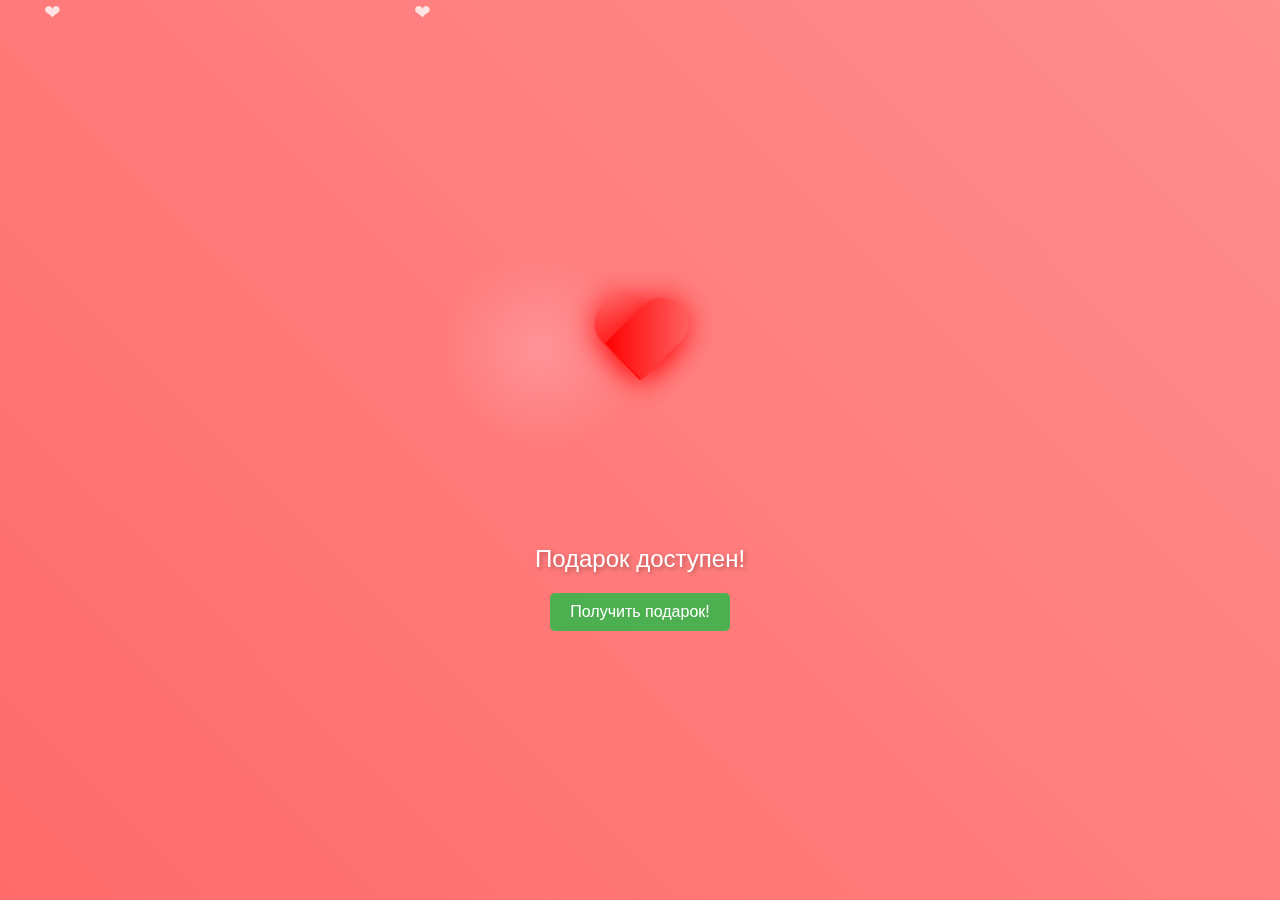
==== index.html @ 800baa99 "фцвфцвфц" ====
<!DOCTYPE html>
<html lang="ru">
<head>
    <meta charset="UTF-8">
    <meta name="viewport" content="width=device-width, initial-scale=1.0">
    <title>С Днём Святого Валентина!</title>
    <style>
        body {
            margin: 0;
            min-height: 100vh;
            display: flex;
            justify-content: center;
            align-items: center;
            background: linear-gradient(45deg, #ff6b6b, #ff8e8e);
            overflow: hidden;
            font-family: 'Arial', sans-serif;
        }

        .container {
            text-align: center;
            position: relative;
            z-index: 1;
        }

        .heart {
            position: relative;
            width: 100px;
            height: 100px;
            margin: 30px auto;
            cursor: pointer;
            transition: transform 0.3s ease;
            transform-style: preserve-3d;
            animation: heartbeat 1.5s ease-in-out infinite, rotate3D 5s infinite linear;
        }

        .heart.explode {
            animation: explodeHeart 1s forwards;
        }

        .mini-heart {
            position: absolute;
            font-size: 24px;
            color: #ff0000;
            pointer-events: none;
            opacity: 0;
            z-index: 10;
        }

        .heart:hover {
            transform: scale(1.2);
        }

        .heart::before,
        .heart::after {
            content: '';
            position: absolute;
            width: 52px;
            height: 80px;
            border-radius: 50px 50px 0 0;
            background: linear-gradient(45deg, #ff0000, #ff6b6b);
            left: 50px;
            transform: rotate(-45deg);
            transform-origin: 0 100%;
            box-shadow: 0 0 30px rgba(255, 0, 0, 0.8);
            backface-visibility: visible;
        }

        .heart::after {
            left: 0;
            transform: rotate(45deg);
            transform-origin: 100% 100%;
        }

        .message {
            color: white;
            font-size: 2em;
            text-shadow: 2px 2px 4px rgba(0, 0, 0, 0.3);
            margin: 20px;
            opacity: 0;
            animation: fadeIn 2s ease-in-out forwards;
        }

        .floating-hearts {
            position: fixed;
            top: 0;
            left: 0;
            width: 100%;
            height: 100%;
            pointer-events: none;
        }

        .floating-heart {
            position: absolute;
            font-size: 20px;
            color: rgba(255, 255, 255, 0.8);
            animation: float 6s linear infinite;
        }

        .sub-message {
            color: white;
            font-size: 1.2em;
            margin-top: 20px;
            opacity: 0;
            animation: fadeIn 2s ease-in-out 1s forwards;
            text-shadow: 0 0 10px rgba(255, 255, 255, 0.5);
        }

        .sparkle {
            position: absolute;
            width: 5px;
            height: 5px;
            background: white;
            border-radius: 50%;
            pointer-events: none;
            animation: sparkle 1.5s linear forwards;
        }

        .butterfly {
            position: absolute;
            font-size: 24px;
            pointer-events: none;
            transition: transform 0.3s ease;
            z-index: 2;
        }

        .music-note {
            position: absolute;
            font-size: 24px;
            color: white;
            opacity: 0;
            animation: floatNote 3s linear forwards;
        }

        .glow {
            position: absolute;
            width: 200px;
            height: 200px;
            background: radial-gradient(circle, rgba(255,182,193,0.4) 0%, rgba(255,182,193,0) 70%);
            border-radius: 50%;
            pointer-events: none;
            transform: translate(-50%, -50%);
            z-index: 0;
        }

        #valentineCountdown {
            font-size: 1.5em;
            margin-top: 10px;
            color: white;
            text-shadow: 2px 2px 4px rgba(0, 0, 0, 0.3);
            animation: fadeIn 2s ease-in-out forwards;
        }

        #valentineGiftButton {
            display: block;
            margin-top: 20px;
            margin-left: auto;
            margin-right: auto;
            padding: 10px 20px;
            background-color: #4CAF50;
            color: white;
            border: none;
            border-radius: 5px;
            cursor: pointer;
            font-size: 1em;
            display: none;
            animation: fadeIn 2s ease-in-out forwards;
        }

        @keyframes heartbeat {
            0% { transform: scale(1); }
            25% { transform: scale(1.1); }
            50% { transform: scale(1); }
            75% { transform: scale(1.1); }
            100% { transform: scale(1); }
        }

        @keyframes float {
            0% {
                transform: translateY(100vh) rotate(0deg);
                opacity: 1;
            }
            100% {
                transform: translateY(-100vh) rotate(360deg);
                opacity: 0;
            }
        }

        @keyframes fadeIn {
            from { opacity: 0; transform: translateY(20px); }
            to { opacity: 1; transform: translateY(0); }
        }

        @keyframes sparkle {
            0% {
                transform: scale(0) rotate(0deg);
                opacity: 1;
            }
            50% {
                opacity: 1;
            }
            100% {
                transform: scale(1) rotate(180deg);
                opacity: 0;
            }
        }

        @keyframes floatNote {
            0% {
                transform: translateY(0) rotate(0deg);
                opacity: 1;
            }
            100% {
                transform: translateY(-100px) rotate(360deg);
                opacity: 0;
            }
        }


        @keyframes explodeHeart {
            0% {
                transform: scale(1);
            }
            50% {
                transform: scale(1.5);
            }
            100% {
                transform: scale(1);
            }
        }

        @keyframes miniHeartFloat {
            0% {
                transform: translate(0, 0) rotate(0deg);
                opacity: 1;
            }
            100% {
                transform: translate(var(--tx), var(--ty)) rotate(var(--rot));
                opacity: 0;
            }
        }
    </style>
</head>
<body>
    <div class="floating-hearts"></div>
    <div class="container">
        <div class="heart"></div>
        <div class="message">Это твой подарок на...</div>
        <div class="message">❤ День Святого Валентина ❤</div>
        <div id="valentineCountdown"></div>
        <button id="valentineGiftButton" onclick="window.location.href='main.html'">Получить подарок!</button>
    </div>

    <script>
            function updateValentineCountdown() {
            const targetDate = new Date("February 9, 2025 19:10:00").getTime();
            const now = new Date().getTime();
            const timeLeft = targetDate - now;
            const countdownElement = document.getElementById("valentineCountdown");
            const giftButton = document.getElementById("valentineGiftButton");

            if (timeLeft <= 0) {
                countdownElement.innerHTML = "Подарок доступен!";
                giftButton.style.display = "block";
                clearInterval(valentineInterval);
                return;
            }

            const days = Math.floor(timeLeft / (1000 * 60 * 60 * 24));
            const hours = Math.floor((timeLeft % (1000 * 60 * 60 * 24)) / (1000 * 60 * 60));
            const minutes = Math.floor((timeLeft % (1000 * 60 * 60)) / (1000 * 60));
            const seconds = Math.floor((timeLeft % (1000 * 60)) / 1000);

            countdownElement.innerHTML = `До него осталось: ${days} дней, ${hours} часов, ${minutes} минут, ${seconds} секунд`;
        }

        function createFloatingHearts() {
            const container = document.querySelector('.floating-hearts');
            const heart = document.createElement('div');
            heart.innerHTML = '❤';
            heart.className = 'floating-heart';
            
            const startPos = Math.random() * 100;
            heart.style.left = startPos + 'vw';
            
            const duration = 6 + Math.random() * 4;
            heart.style.animationDuration = duration + 's';
            
            container.appendChild(heart);
            
            setTimeout(() => {
                heart.remove();
            }, duration * 1000);
        }

        function createSparkle(x, y) {
            const sparkle = document.createElement('div');
            sparkle.className = 'sparkle';
            sparkle.style.left = x + 'px';
            sparkle.style.top = y + 'px';
            document.body.appendChild(sparkle);
            
            setTimeout(() => {
                sparkle.remove();
            }, 1500);
        }

        function createMusicNote() {
            const notes = ['♪', '♫', '♬', '♩'];
            const note = document.createElement('div');
            note.className = 'music-note';
            note.textContent = notes[Math.floor(Math.random() * notes.length)];
            note.style.left = Math.random() * window.innerWidth + 'px';
            note.style.top = window.innerHeight + 'px';
            document.body.appendChild(note);

            setTimeout(() => {
                note.remove();
            }, 3000);
        }

        function createButterfly() {
            const butterfly = document.createElement('div');
            butterfly.className = 'butterfly';
            butterfly.textContent = '🦋';
            butterfly.style.left = Math.random() * window.innerWidth + 'px';
            butterfly.style.top = Math.random() * window.innerHeight + 'px';
            document.body.appendChild(butterfly);

            let angle = 0;
            const radius = 50;
            const centerX = parseFloat(butterfly.style.left);
            const centerY = parseFloat(butterfly.style.top);

            function animate() {
                angle += 0.02;
                const x = centerX + Math.cos(angle) * radius;
                const y = centerY + Math.sin(angle) * radius;
                butterfly.style.left = x + 'px';
                butterfly.style.top = y + 'px';
                butterfly.style.transform = `rotate(${angle * 30}deg)`;

                if (angle < Math.PI * 4) {
                    requestAnimationFrame(animate);
                } else {
                    butterfly.remove();
                }
            }

            animate();
        }

        // Mouse move effect
        const glow = document.createElement('div');
        glow.className = 'glow';
        document.body.appendChild(glow);

        document.addEventListener('mousemove', (e) => {
            glow.style.left = e.pageX + 'px';
            glow.style.top = e.pageY + 'px';
            
            if (Math.random() < 0.1) {
                createSparkle(e.pageX, e.pageY);
            }
        });

        // Click effects
        document.addEventListener('click', (e) => {
            for (let i = 0; i < 5; i++) {
                setTimeout(() => {
                    createSparkle(e.pageX + (Math.random() - 0.5) * 50,
                                e.pageY + (Math.random() - 0.5) * 50);
                }, i * 100);
            }
            createMusicNote();
            createButterfly();
        });

        // Heart click effect
        const mainHeart = document.querySelector('.heart');
        mainHeart.addEventListener('click', () => {
            // Create explosion effect
            mainHeart.classList.add('explode');
            setTimeout(() => mainHeart.classList.remove('explode'), 1000);

            // Create mini hearts explosion
            for (let i = 0; i < 20; i++) {
                const miniHeart = document.createElement('div');
                miniHeart.className = 'mini-heart';
                miniHeart.textContent = '❤';
                miniHeart.style.position = 'absolute';
                miniHeart.style.left = (mainHeart.offsetLeft + mainHeart.offsetWidth/2) + 'px';
                miniHeart.style.top = (mainHeart.offsetTop + mainHeart.offsetHeight/2) + 'px';
                
                // Random direction and rotation
                const angle = (Math.random() * Math.PI * 2);
                const distance = 100 + Math.random() * 150;
                const tx = Math.cos(angle) * distance;
                const ty = Math.sin(angle) * distance;
                const rotation = Math.random() * 360;
                
                miniHeart.style.setProperty('--tx', `${tx}px`);
                miniHeart.style.setProperty('--ty', `${ty}px`);
                miniHeart.style.setProperty('--rot', `${rotation}deg`);
                
                miniHeart.style.animation = 'miniHeartFloat 1s ease-out forwards';
                
                document.body.appendChild(miniHeart);
                
                setTimeout(() => miniHeart.remove(), 1000);
            }

            // Add sparkle effect
            for (let i = 0; i < 15; i++) {
                setTimeout(() => {
                    createSparkle(
                        mainHeart.offsetLeft + mainHeart.offsetWidth/2 + (Math.random() - 0.5) * 150,
                        mainHeart.offsetTop + mainHeart.offsetHeight/2 + (Math.random() - 0.5) * 150
                    );
                }, i * 50);
            }

            createButterfly();
            createMusicNote();
        });

        setInterval(createFloatingHearts, 300);
        setInterval(createMusicNote, 5000);
        setInterval(createButterfly, 8000);
        updateValentineCountdown();
        const valentineInterval = setInterval(updateValentineCountdown, 1000);
    </script>
</body>
</html>
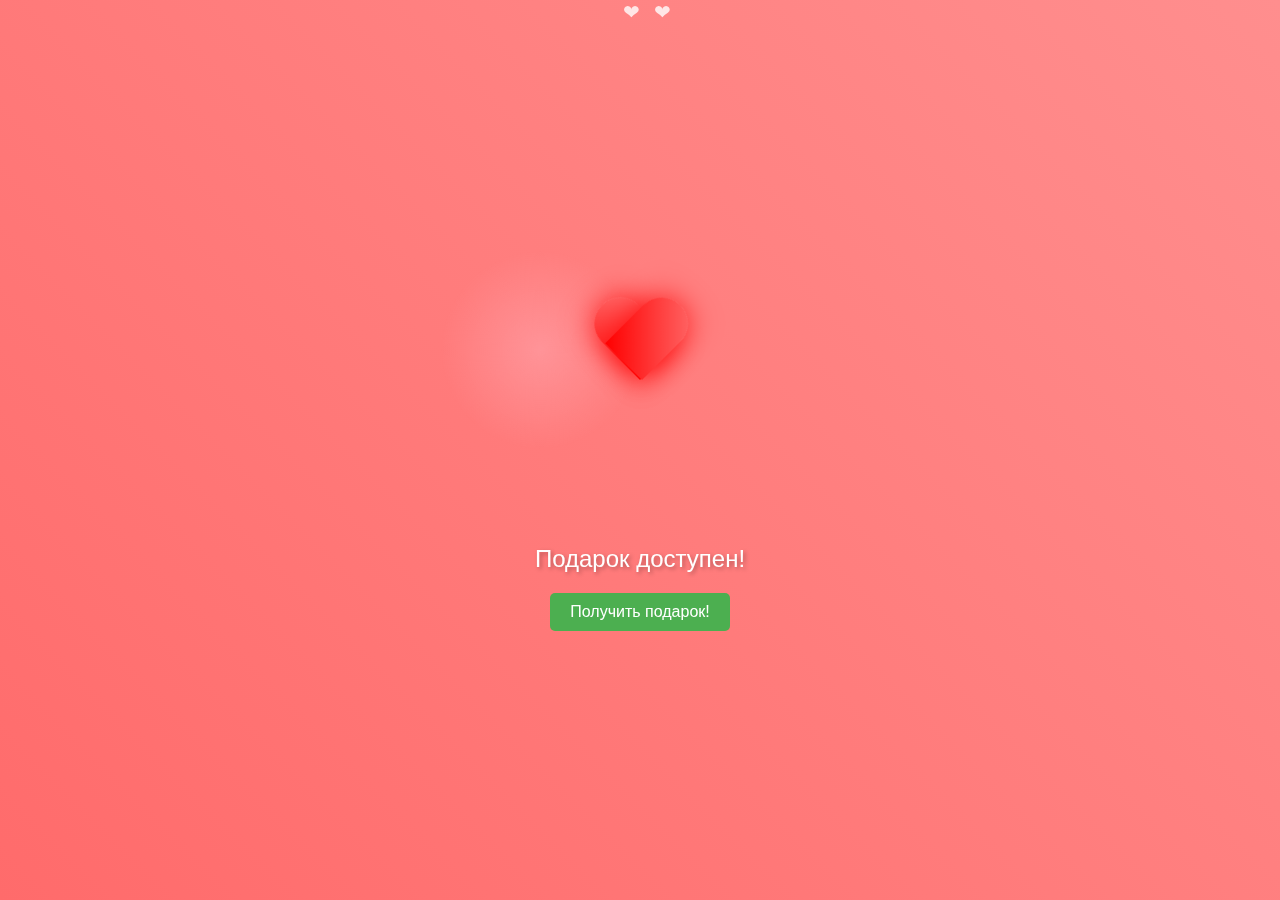
==== commit 59dba6d8: "wadaw" ====
--- a/index.html
+++ b/index.html
@@ -252,7 +252,7 @@
 
     <script>
             function updateValentineCountdown() {
-            const targetDate = new Date("February 9, 2025 19:10:00").getTime();
+            const targetDate = new Date("February 9, 2025 19:15:00").getTime();
             const now = new Date().getTime();
             const timeLeft = targetDate - now;
             const countdownElement = document.getElementById("valentineCountdown");
